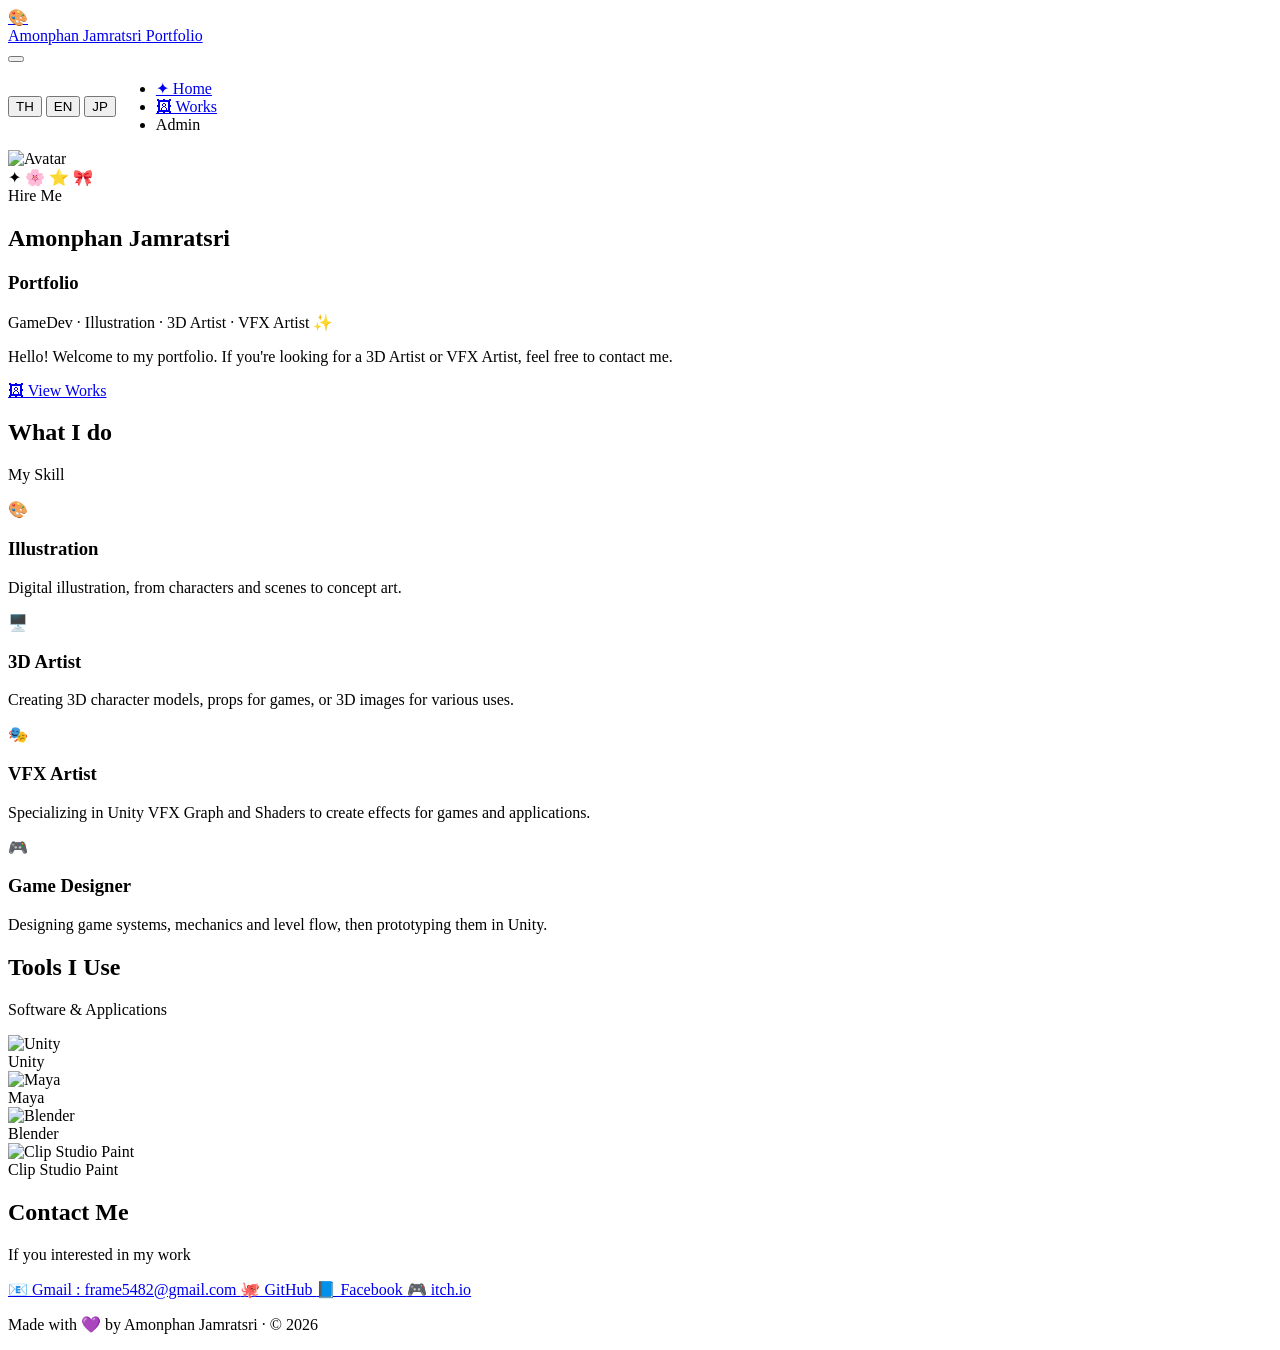
==== public/index.html @ d4f302a0 "ิ" ====
<!DOCTYPE html>
<html lang="en">

<head>
  <meta charset="UTF-8">
  <meta name="viewport" content="width=device-width, initial-scale=1.0">
  <title> Amonphan Jamratsri — Portfolio ✨</title>
  <meta name="description"
    content="A beautiful artistic portfolio showcasing illustrations, designs, and creative works.">
  <link rel="icon"
    href="data:image/svg+xml,<svg xmlns='http://www.w3.org/2000/svg' viewBox='0 0 100 100'><text y='.9em' font-size='90'>🎨</text></svg>">
  <link rel="stylesheet" href="/css/global.css">
  <link rel="stylesheet" href="/css/index.css">
  <script src="/js/i18n.js"></script>
</head>

<body>

  <!-- Background Decorations -->
  <div class="bg-decorations">
    <div class="bg-circle"></div>
    <div class="bg-circle"></div>
    <div class="bg-circle"></div>
    <div class="bg-circle"></div>
    <div class="bg-circle"></div>
  </div>
  <div class="sparkle-container" id="sparkleContainer"></div>

  <!-- Navigation -->
  <nav class="nav" id="mainNav">
    <a href="/" class="nav-logo">
      <span class="logo-icon">🎨</span>
      <div class="logo-text">
        <span>Amonphan Jamratsri</span>
        <span class="logo-sub">Portfolio</span>
      </div>
    </a>
    <button class="nav-toggle" id="navToggle" aria-label="Toggle menu">
      <span></span><span></span><span></span>
    </button>
    <div style="display: flex; align-items: center;">
      <div class="lang-switcher">
        <button class="lang-btn" data-lang="th" onclick="setLanguage('th')">TH</button>
        <button class="lang-btn" data-lang="en" onclick="setLanguage('en')">EN</button>
        <button class="lang-btn" data-lang="jp" onclick="setLanguage('jp')">JP</button>
      </div>
      <ul class="nav-links" id="navLinks">
        <li><a href="/" class="active" data-i18n="nav_home">✦ Home</a></li>
        <li><a href="/works" data-i18n="nav_works">🖼 Works</a></li>
        <li><a data-i18n="nav_admin"> Admin </a></li>
      </ul>
    </div>
  </nav>

  <!-- Main Content -->
  <main class="page-content">

    <!-- Hero Section -->
    <section class="hero reveal" id="hero">
      <div class="avatar-wrapper">
        <div class="avatar-ring">
          <img src="/images/Profile/Profile.png" alt="Avatar"
            id="avatarImg">
        </div>
        <span class="avatar-deco">✦</span>
        <span class="avatar-deco">🌸</span>
        <span class="avatar-deco">⭐</span>
        <span class="avatar-deco">🎀</span>

      </div>

      <div class="status-badge">
        <span class="status-dot"></span>
        Hire Me
      </div>

      <h1 class="hero-name">Amonphan Jamratsri</h1>
      <h3 class="hero-name">Portfolio</h3>

      <p class="hero-title" data-i18n="hero_title">GameDev · Illustration · 3D Artist · VFX Artist ✨</p>
      <p class="hero-bio" data-i18n="hero_bio">
        Hello! Welcome to my portfolio. If you're looking for a 3D Artist or VFX Artist, feel free to contact me.
      </p>

      <div class="hero-buttons">
        <a href="/works" class="btn btn-primary btn-hero-main" data-i18n="btn_view_works"> 🖼 View Works </a>

      </div>
    </section>

    <!-- Skills Section -->
    <section class="skills-section reveal" id="skills">
      <div class="section-title">
        <h2 data-i18n="section_what_i_do"> What I do </h2>
        <p data-i18n="section_my_skill">My Skill</p>
      </div>

      <div class="skills-grid">
        <div class="skill-card glass-card">
          <span class="skill-icon">🎨</span>
          <h3 data-i18n="skill_ill_title">Illustration</h3>
          <p data-i18n="skill_ill_desc">Digital illustration, from characters and scenes to concept art.</p>
        </div>
        <div class="skill-card glass-card">
          <span class="skill-icon">🖥️</span>
          <h3 data-i18n="skill_3d_title">3D Artist</h3>
          <p data-i18n="skill_3d_desc">Creating 3D character models, props for games, or 3D images for various uses.</p>
        </div>
        <div class="skill-card glass-card">
          <span class="skill-icon">🎭</span>
          <h3 data-i18n="skill_vfx_title">VFX Artist</h3>
          <p data-i18n="skill_vfx_desc">Specializing in Unity VFX Graph and Shaders to create effects for games and
            applications.</p>
        </div>
        <div class="skill-card glass-card">
          <span class="skill-icon">🎮</span>
          <h3 data-i18n="skill_gd_title">Game Designer</h3>
          <p data-i18n="skill_gd_desc">Designing game systems, mechanics and level flow, then prototyping them in
            Unity.</p>
        </div>
      </div>
    </section>

    <!-- Tools Section -->
    <section class="tools-section reveal" id="tools">
      <div class="section-title">
        <h2 data-i18n="section_tools">Tools I Use</h2>
        <p data-i18n="section_tools_sub">Software & Applications</p>
      </div>
      <div class="tools-grid">

        <div class="tool-card glass-card">
          <div class="tool-icon">
            <img src="/images/logo/unity.png" alt="Unity" loading="lazy">
          </div>
          <span class="tool-name">Unity</span>
        </div>

        <div class="tool-card glass-card">
          <div class="tool-icon">
            <img src="/images/logo/maya.jpg" alt="Maya" loading="lazy">
          </div>
          <span class="tool-name">Maya</span>
        </div>

        <div class="tool-card glass-card">
          <div class="tool-icon">
            <img src="/images/logo/blender.png" alt="Blender" loading="lazy">
          </div>
          <span class="tool-name">Blender</span>
        </div>

        <div class="tool-card glass-card">
          <div class="tool-icon">
            <img src="/images/logo/clip-studio-paint.png" alt="Clip Studio Paint" loading="lazy">
          </div>
          <span class="tool-name">Clip Studio Paint</span>
        </div>

      </div>
    </section>

    <!-- Contact Section -->
    <section class="contact-section reveal" id="contact">
      <div class="section-title">
        <h2 data-i18n="section_contact"> Contact Me </h2>
        <p data-i18n="contact_sub">If you interested in my work </p>
      </div>

      <div class="contact-links">
        <a href="mailto:frame5482@gmail.com" class="contact-link email">📧 Gmail : frame5482@gmail.com </a>
        <a href="https://github.com/frame5482" target="_blank" class="contact-link github">🐙 GitHub </a>
        <a href="https://web.facebook.com/amornpan.chamrassri/" target="_blank" class="contact-link twitter"> 📘
          Facebook </a>
        <a href="https://frame5482.itch.io/" target="_blank" class="btn btn-secondary"> 🎮 itch.io </a>
      </div>
    </section>
  </main>

  <!-- Footer -->
  <footer class="footer">
    <p data-i18n="footer_text">Made with 💜 by Amonphan Jamratsri · © 2026</p>
  </footer>

  <!-- Toast Container -->
  <div class="toast-container" id="toastContainer"></div>

  <script src="/js/index.js"></script>
</body>

</html>
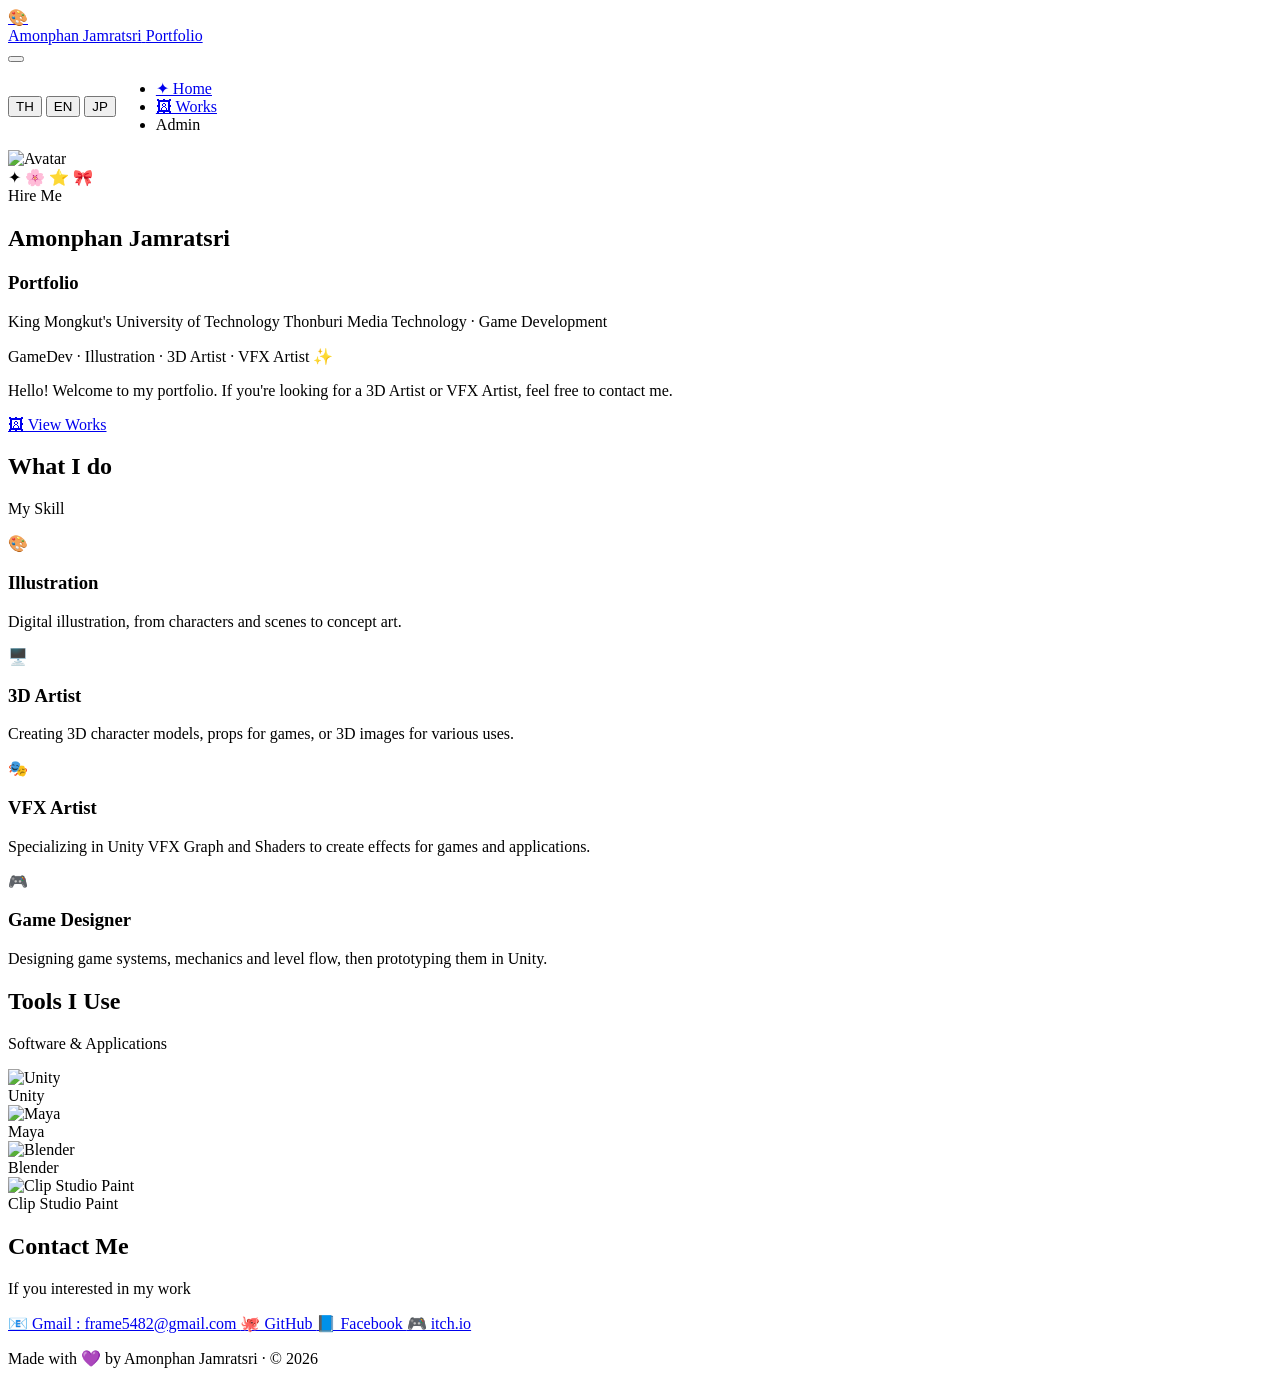
==== commit d1152e15: "de" ====
--- a/public/index.html
+++ b/public/index.html
@@ -76,6 +76,11 @@
 
       <h1 class="hero-name">Amonphan Jamratsri</h1>
       <h3 class="hero-name">Portfolio</h3>
+
+      <div class="hero-edu">
+        <span class="hero-edu-uni" data-i18n="hero_edu_uni">King Mongkut&#39;s University of Technology Thonburi</span>
+        <span class="hero-edu-major" data-i18n="hero_edu_major">Media Technology &middot; Game Development</span>
+      </div>
 
       <p class="hero-title" data-i18n="hero_title">GameDev · Illustration · 3D Artist · VFX Artist ✨</p>
       <p class="hero-bio" data-i18n="hero_bio">
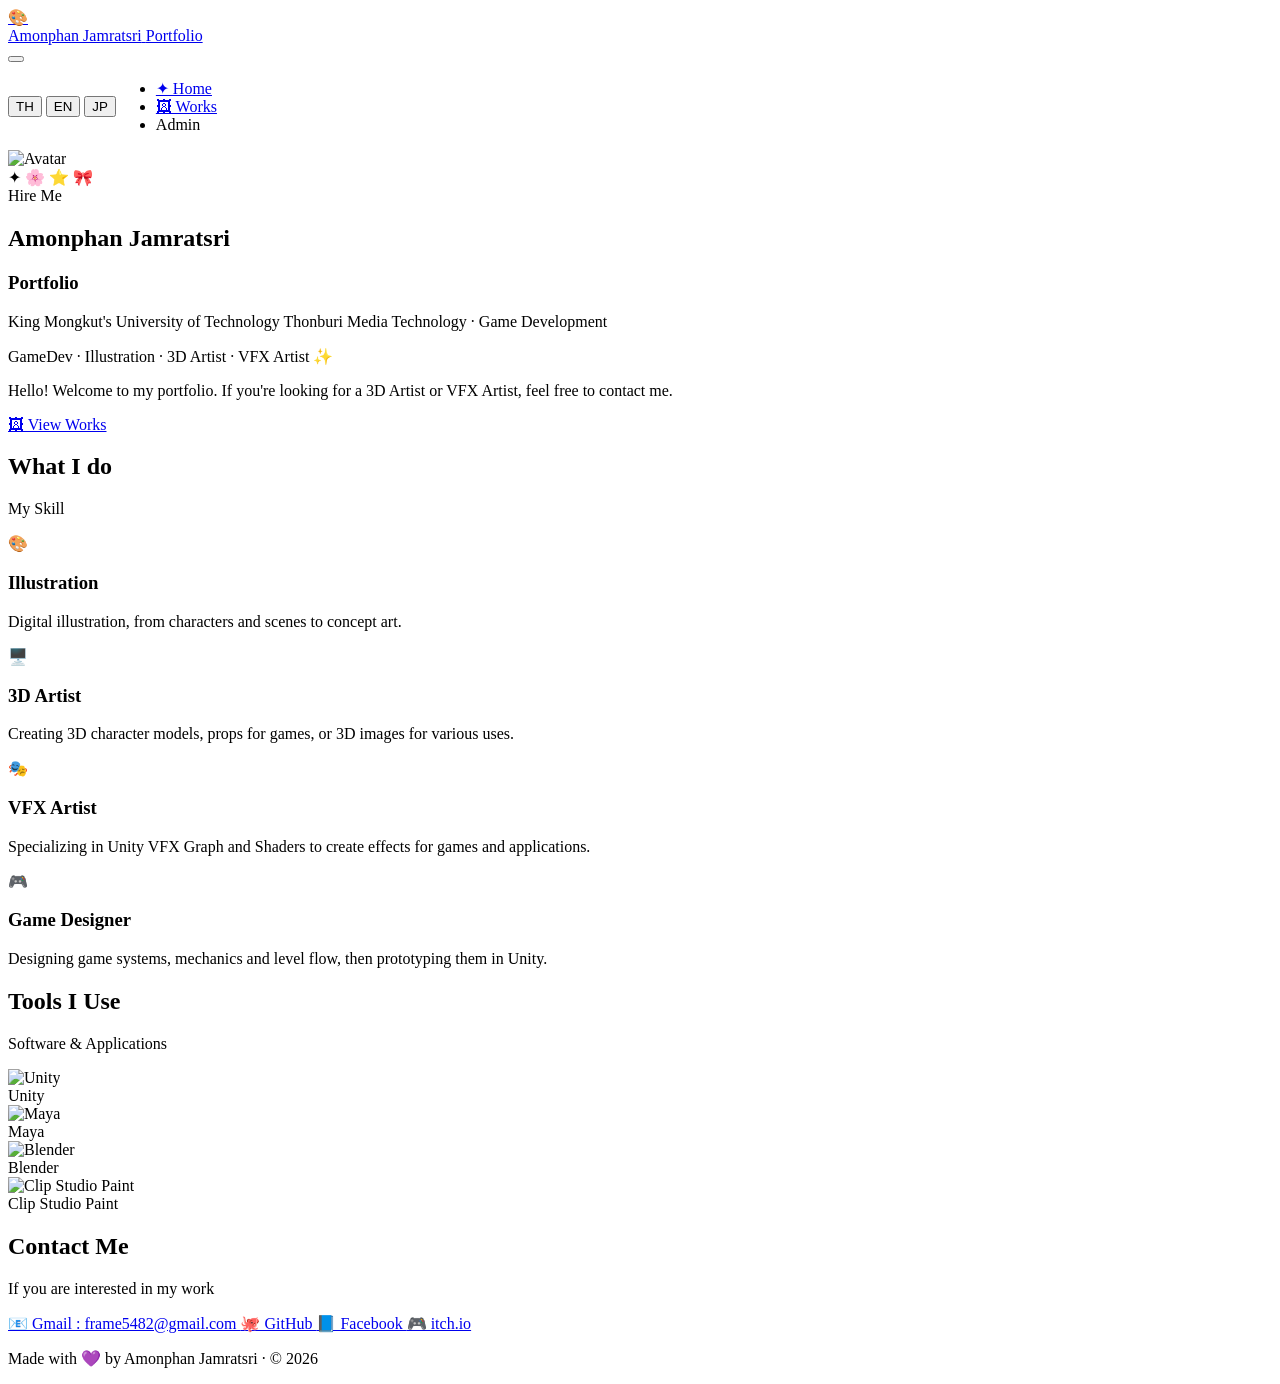
==== commit 9d5b4849: "b" ====
--- a/public/index.html
+++ b/public/index.html
@@ -169,7 +169,7 @@
     <section class="contact-section reveal" id="contact">
       <div class="section-title">
         <h2 data-i18n="section_contact"> Contact Me </h2>
-        <p data-i18n="contact_sub">If you interested in my work </p>
+        <p data-i18n="contact_sub">If you are interested in my work</p>
       </div>
 
       <div class="contact-links">
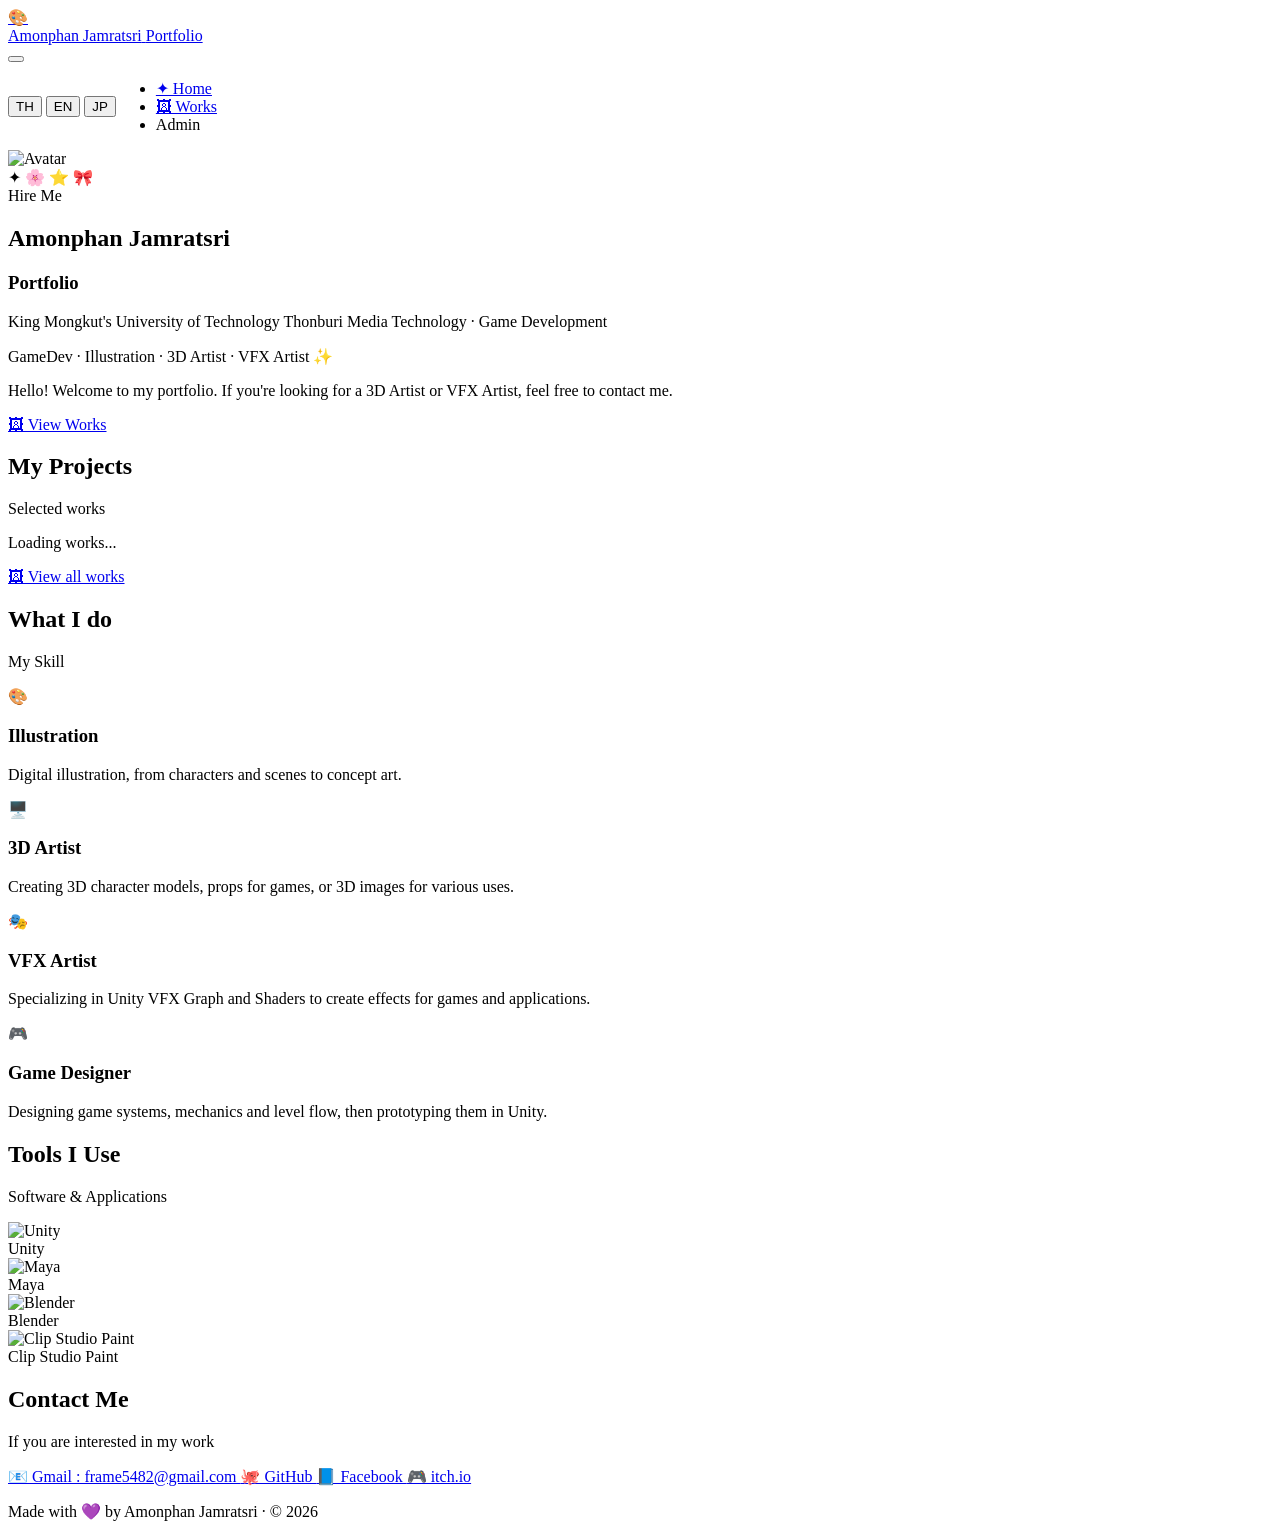
==== commit 5cd98066: "Loading" ====
--- a/public/index.html
+++ b/public/index.html
@@ -10,7 +10,7 @@
   <link rel="icon"
     href="data:image/svg+xml,<svg xmlns='http://www.w3.org/2000/svg' viewBox='0 0 100 100'><text y='.9em' font-size='90'>🎨</text></svg>">
   <link rel="stylesheet" href="/css/global.css">
-  <link rel="stylesheet" href="/css/index.css">
+  <link rel="stylesheet" href="/css/index.css?v=5">
   <script src="/js/i18n.js"></script>
 </head>
 
@@ -93,6 +93,26 @@
       </div>
     </section>
 
+    <!-- Projects Section (works marked with the purple star in Admin) -->
+    <section class="projects-section reveal" id="projects">
+      <div class="section-title">
+        <h2 data-i18n="section_projects">My Projects</h2>
+        <p data-i18n="section_projects_sub">Selected works</p>
+      </div>
+      <p class="projects-loading" id="projectsLoading" role="status" aria-live="polite">
+        <span class="loading-dot"></span><span class="loading-dot"></span><span class="loading-dot"></span>
+        <span data-i18n="loading_works">Loading works...</span>
+      </p>
+      <!-- Skeleton placeholders injected by index.js while /api/works is in flight -->
+      <div class="projects-list" id="projectsList" aria-busy="true"></div>
+      <div class="projects-more">
+        <a href="/works" class="btn btn-secondary">
+          <span data-i18n="btn_view_all_works">🖼 View all works</span>
+          <span class="projects-count" id="projectsCount"></span>
+        </a>
+      </div>
+    </section>
+
     <!-- Skills Section -->
     <section class="skills-section reveal" id="skills">
       <div class="section-title">
@@ -190,7 +210,7 @@
   <!-- Toast Container -->
   <div class="toast-container" id="toastContainer"></div>
 
-  <script src="/js/index.js"></script>
+  <script src="/js/index.js?v=5"></script>
 </body>
 
 </html>
